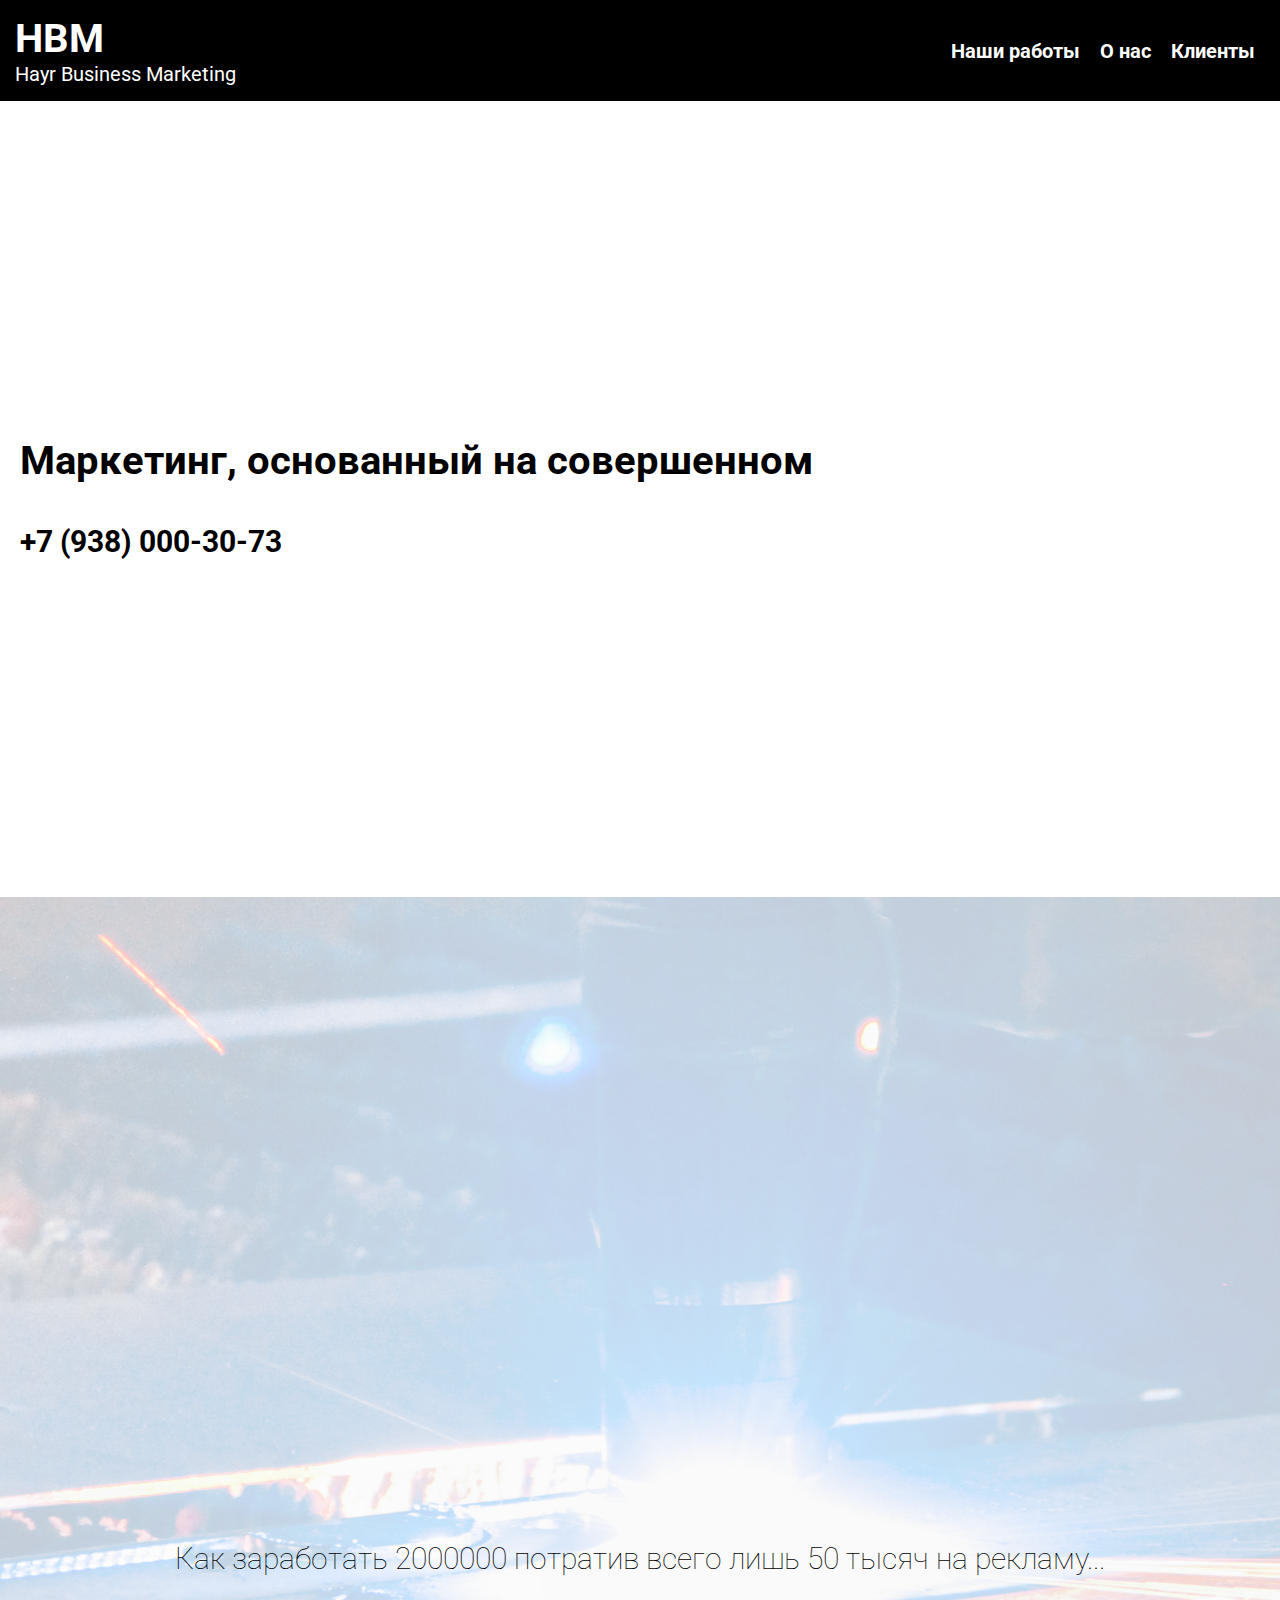
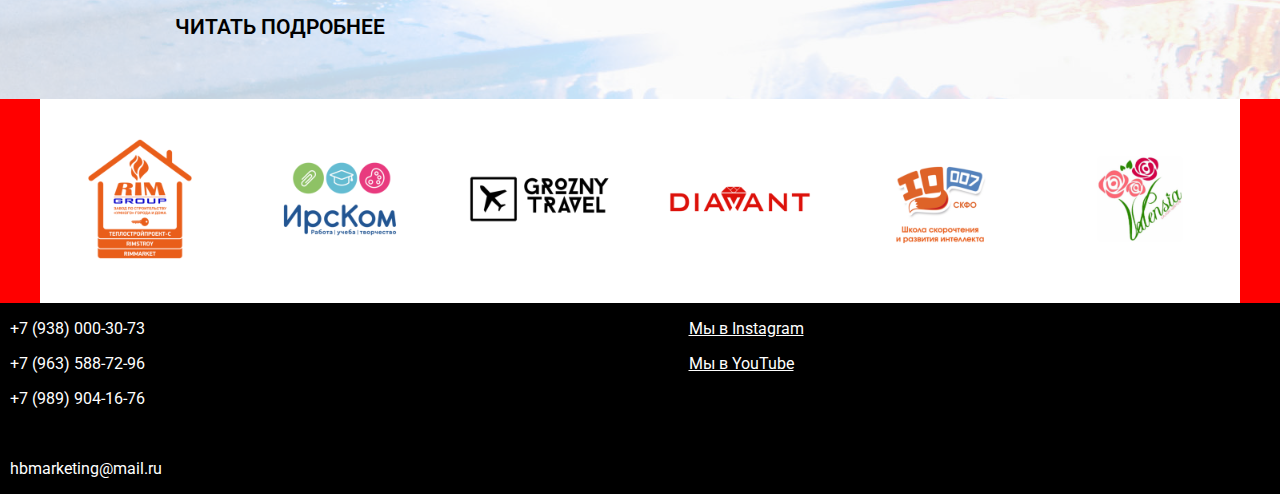
==== index.html @ 69ad3231 "added about-us" ====
<!DOCTYPE html>
<html>
  <head>
    <meta charset="utf-8">
    <meta name="viewport" content="width=device-width, initial-scale=1.0">
    <title>HBM</title>
    <link rel="stylesheet" href="static/styles/sliderStyles.css">
    <link rel="stylesheet" href="static/styles/documentStyles.css">
    <link rel="stylesheet" href="static/styles/headerStyles.css">
    <link rel="stylesheet" href="static/styles/carouselStyles.css">
    <link rel="stylesheet" href="static/styles/footerStyles.css">
    <!-- <link rel="stylesheet" href="static/styles/aboutStyles.css"> -->
    <script src="static/scripts/slider.js"></script>
    <script src="static/scripts/carousel.js"></script>
    <script src="static/scripts/header.js"></script>
    <script src="static/scripts/scrollto.js"></script>
    <link rel="stylesheet" href="https://use.fontawesome.com/releases/v5.7.2/css/all.css" integrity="sha384-fnmOCqbTlWIlj8LyTjo7mOUStjsKC4pOpQbqyi7RrhN7udi9RwhKkMHpvLbHG9Sr" crossorigin="anonymous">
    <link href="https://fonts.googleapis.com/css?family=Roboto:100,400&amp;subset=cyrillic-ext" rel="stylesheet">
  </head>
  <body>
    <header>
      <div class="head">
        <div class="logo">
          <div class="hbm-text">
            HBM
          </div>
          <div class="hayr-text">
            Hayr Business Marketing
          </div>
        </div>
        <nav>
          <div class="nav-item">
            <span class="one">Наши работы</span>
          </div>
          <div class="nav-item">
            <span class="two">О нас</span>
          </div>
          <div class="nav-item">
            <span class="three">Клиенты</span>
          </div>
          <div class="icon-burger">
            &#9776;
          </div>
          <div class="icon-close">
            &#215;
          </div>
        </nav>
        <div class="nav2">
          <div class="nav2-item">
            <span class="one2">Наши работы</span>
          </div>
          <div class="nav2-item">
            <span class="two2">О нас</span>
          </div>
          <div class="nav2-item">
            <span class="three2">Клиенты</span>
          </div>
        </div>
      </div>
      <div class="utp">
        <span>Маркетинг, основанный на совершенном</span>
      </div>
      <div class="utp-number">
        <span>+7 (938) 000-30-73</span>
      </div>
    </header>

    <div class="marketing-kit">
      <div class="kit-images-container">
        <div class="kit-image"></div>
        <div class="kit-image"></div>
      </div>
      <div class="to-left">
        <i class="fas fa-angle-left"></i>
      </div>
      <div class="to-right">
        <i class="fas fa-angle-right"></i>
      </div>
      <div class="image-number-indicator">
        <i id="indicator-1" class="fas fa-circle" data-utp="Как заработать 2000000 потратив всего лишь 50 тысяч на рекламу..." data-color="black"></i>
        <i id="indicator-2" class="fas fa-circle" data-utp="Как вне сезона продать в 2 раза больше билетов..." data-color="white"></i>
      </div>
      <div class="read-about">
        <div class="info-about-kit">
          <p class="about-kit-text"></p>
          <span class="kit-info-transformer-0">ЧИТАТЬ ПОДРОБНЕЕ</span>
          <div class="kit">
            <div class="kit-info">
              <span class="kit-info-transformer-100">Закрыть</span>
            </div>
            <div class="kit-info-content">
              <div class="aqd">
                И все это по воле ВСЕВЫШНЕГО!
              </div>
            </div>
          </div>
        </div>
      </div>
    </div>

    <div class="about-company">
      <!-- <div>
        <p>Потратив много денег на саморазвитие, оттачивание навыков и практику полученных знаний мы научились не тратить попросту деньги наших клиентов!</p>

        <p>Ведь бизнесмену важно, чтобы каждый потраченный на рекламу и маркетинг рубль, принес максимальную отдачу.</p>

        <p>Грамотно составленная стратегия маркетинга и высокая конверсия – это лучшие показатели нашей работы. Клиенты агентства HBM давно убедились в эффективности работы с нами и поэтому мы заключаем контракты на длительный период.</p>

        <p>Не мало важно учесть миссию и главные принципы компании HBМ:</p>

        <p>Миссия компании – изменить понимание маркетинга во всем мире, с того чтобы обманывать потребителя различными уловками, на то чтобы приносить максимальную пользу людям используя халяльные методы продвижения продукта.</p>
      </div> -->
    </div>

    <div class="our-clients">
      <div class="scroll-left"></div>
      <div class="carousel">
        <div class="clients-logos-container">
          <div><img src="static/clients-logos/0.png" alt="Rim Group" title="Rim Group"></div>
          <div><img src="static/clients-logos/1.png" alt="IrsKom" title="IrsKom"></div>
          <div><img src="static/clients-logos/2.png" alt="Grozny Travel" title="Grozny Travel"></div>
          <div><img src="static/clients-logos/3.png" alt="DIAMANT" title="DIAMANT"></div>
          <div><img src="static/clients-logos/4.png" alt="IQ007" title="IQ007"></div>
          <div><img src="static/clients-logos/5.png" alt="Valensia" title="Valensia"></div>
          <div><img src="static/clients-logos/6.png" alt="Intellect PRO" title="Intellect PRO"></div>
        </div>
      </div>
      <div class="scroll-right"></div>
    </div>

    <footer>
      <div class="contacts">
        <p>+7 (938) 000-30-73</p>
        <p>+7 (963) 588-72-96</p>
        <p>+7 (989) 904-16-76</p>
        <br>
        <p>hbmarketing@mail.ru</p>
      </div>
      <div class="soc-nets">
        <p><span class="soc-icon"><i class="fab fa-instagram"></i></span><a href="https://www.instagram.com/hbmarketing_official/" target="_blank">Мы в Instagram</a></p>
        <p><span class="soc-icon"><i class="fab fa-youtube"></i></span><a href="https://www.youtube.com/channel/UCZMUJMA3YlCwid9wkHup55A" target="_blank">Мы в YouTube</a></p>
      </div>
    </footer>
  </body>
</html>
---- static/styles/sliderStyles.css ----
.marketing-kit {
  position: relative;
  width: 100%;
  height: 100vh;
  min-height: 500px;
  overflow-x: hidden;
  margin: 0;
}

.kit-images-container {
  display: flex;
  width: 200%;
  height: 100%;
  transition: all 0.5s linear;
}

.kit-image {
  display: flex;
  width: 100vw;
  height: 100%;
}

.kit-image:nth-child(1) {
  background: #000 url('../slider-images/1.svg') center center no-repeat;
  background-size: cover;
}

.kit-image:nth-child(2) {
  background: #000 url('../slider-images/2.svg') center center no-repeat;
  background-size: cover;
}

.to-left,
.to-right {
  position: absolute;
  top: 45%;
  font-size: 70px;
  color: white;
}

.to-left {
  left: 10px;
}

.to-right {
  right: 10px;
}

.image-number-indicator {
  position: absolute;
  bottom: 20px;
  left: 47%;
  font-size: 15px;
}

.fa-circle {
  padding: 0 0.2em;
}

.read-about {
  display: flex;
  justify-content: center;
  position: absolute;
  bottom: 38px;
  left: 45px;
  right: 45px;
  padding: 20px 10px;
  font-size: 30px;
  font-weight: 100;
}

.info-about-kit span {
  font-size: 21px;
  font-weight: 600;
  cursor: pointer;
}

.info-about-kit span:hover {
  color: gray;
}

.kit {
  display: flex;
  flex-direction: column;
  position: fixed;
  top: 0;
  left: 0;
  z-index: 4000;
  transform-origin: right top;
  transform: translateX(-100%);
  transition: all 0.5s linear;
  width: 100%;
  height: 100vh;
  background-color: rgba(0, 0, 0, 0.9);
}

.kit-info {
  padding: 5px 10px;
  font-size: 25px;
  text-align: right;
  color: white;
  background-color: black;
}

.kit-info span {
  cursor: pointer;
  font-weight: 400;
}

.kit-info-content {
  flex-grow: 1;
  background-color: white;
}

.chapter {
  color: black;
}
---- static/styles/documentStyles.css ----
body {
  margin: 0;
  font-family: 'Roboto', sans-serif;
  overflow-x: hidden;
}
---- static/styles/headerStyles.css ----
header {
  display: flex;
  flex-direction: column;
  justify-content: center;
  font-weight: bold;
  width: 100%;
  height: 100vh;
  min-height: 500px;
  margin-top: 98px;
}

.head {
  display: flex;
  position: fixed;
  top: 0;
  left: 0;
  right: 0;
  z-index: 3000;
  background-color: black;
  color: white;
  padding: 15px;
}

.logo {
  display: flex;
  flex-direction: column;
}

.hbm-text {
  font-weight: bold;
  font-size: 40px;
}

.hayr-text {
  font-size: 20px;
  font-weight: lighter;
}

nav {
  display: flex;
  flex-grow: 1;
  justify-content: flex-end;
  align-items: center;
  font-weight: bold;
  font-size: 20px;
}

.nav-item {
  margin: 0 10px;
  padding: 20px 0;
}

.nav-item:hover {
  border-bottom: 3px solid white;
}

.nav-item span {
  color: white;
  cursor: pointer;
}

.icon-burger {
  display: none;
  font-size: 55px;
  cursor: pointer;
}
.icon-close {
  display: none;
  font-size: 75px;
  line-height: 0;
  cursor: pointer;
}

.nav2 {
  display: flex;
  flex-direction: column;
  position: absolute;
  top: 95px;
  right: 0;
  z-index: 2999;
  background-color: black;
  font-size: 20px;
  font-weight: bold;
  padding: 30px 20px;
  transform: translateX(1000%);
  transform-origin: top right;
  transition: all 0.2s linear;
}

.nav2-item {
  margin: 5px 0;
  padding-left: 10px;
}

.nav2-item:hover {
  border-left: 3px solid white;
}

.nav2-item span {
  color: white;
  cursor: pointer;
}

.utp {
  font-size: 40px;
  padding: 20px;
}

.utp-number {
  font-size: 30px;
  padding: 20px;
}

@media screen and (max-width: 719px) {
  .nav-item {
    display: none;
  }
  .icon-burger {
    display: block;
  }
}
---- static/styles/carouselStyles.css ----
.our-clients {
  max-width: 100%;
  display: flex;
}

.carousel {
  flex-grow: 1;
  min-width: 200px;
  overflow-x: hidden;
}

.scroll-left,
.scroll-right {
  background-color: red;
  flex-basis: 40px;
  min-width: 40px;
}

.clients-logos-container {
  display: flex;
  width: 1400px;
  transform-origin: 0 0;
  transform: translateX(0);
  margin: auto;
}

.clients-logos-container div img {
  width: 200px;
}
---- static/styles/footerStyles.css ----
footer {
  display: flex;
  flex-wrap: wrap;
  width: 100%;
  max-width: 100%;
  padding: 0 10px;
  background-color: black;
  color: white;
}

.contacts {
  flex-grow: 1;
}

.soc-nets {
  flex-grow: 1;
}

.soc-icon {
  display: inline-block;
  width: 30px;
  text-align: right;
  margin-right: 10px;
}

footer div a {
  color: white;
}
---- static/styles/aboutStyles.css ----
.about-company {
  padding: 10px;
  width: 100%;
  margin: 0;
  color: white;
  background-color: black;
}

.about-company div {
  width: 95%;
}
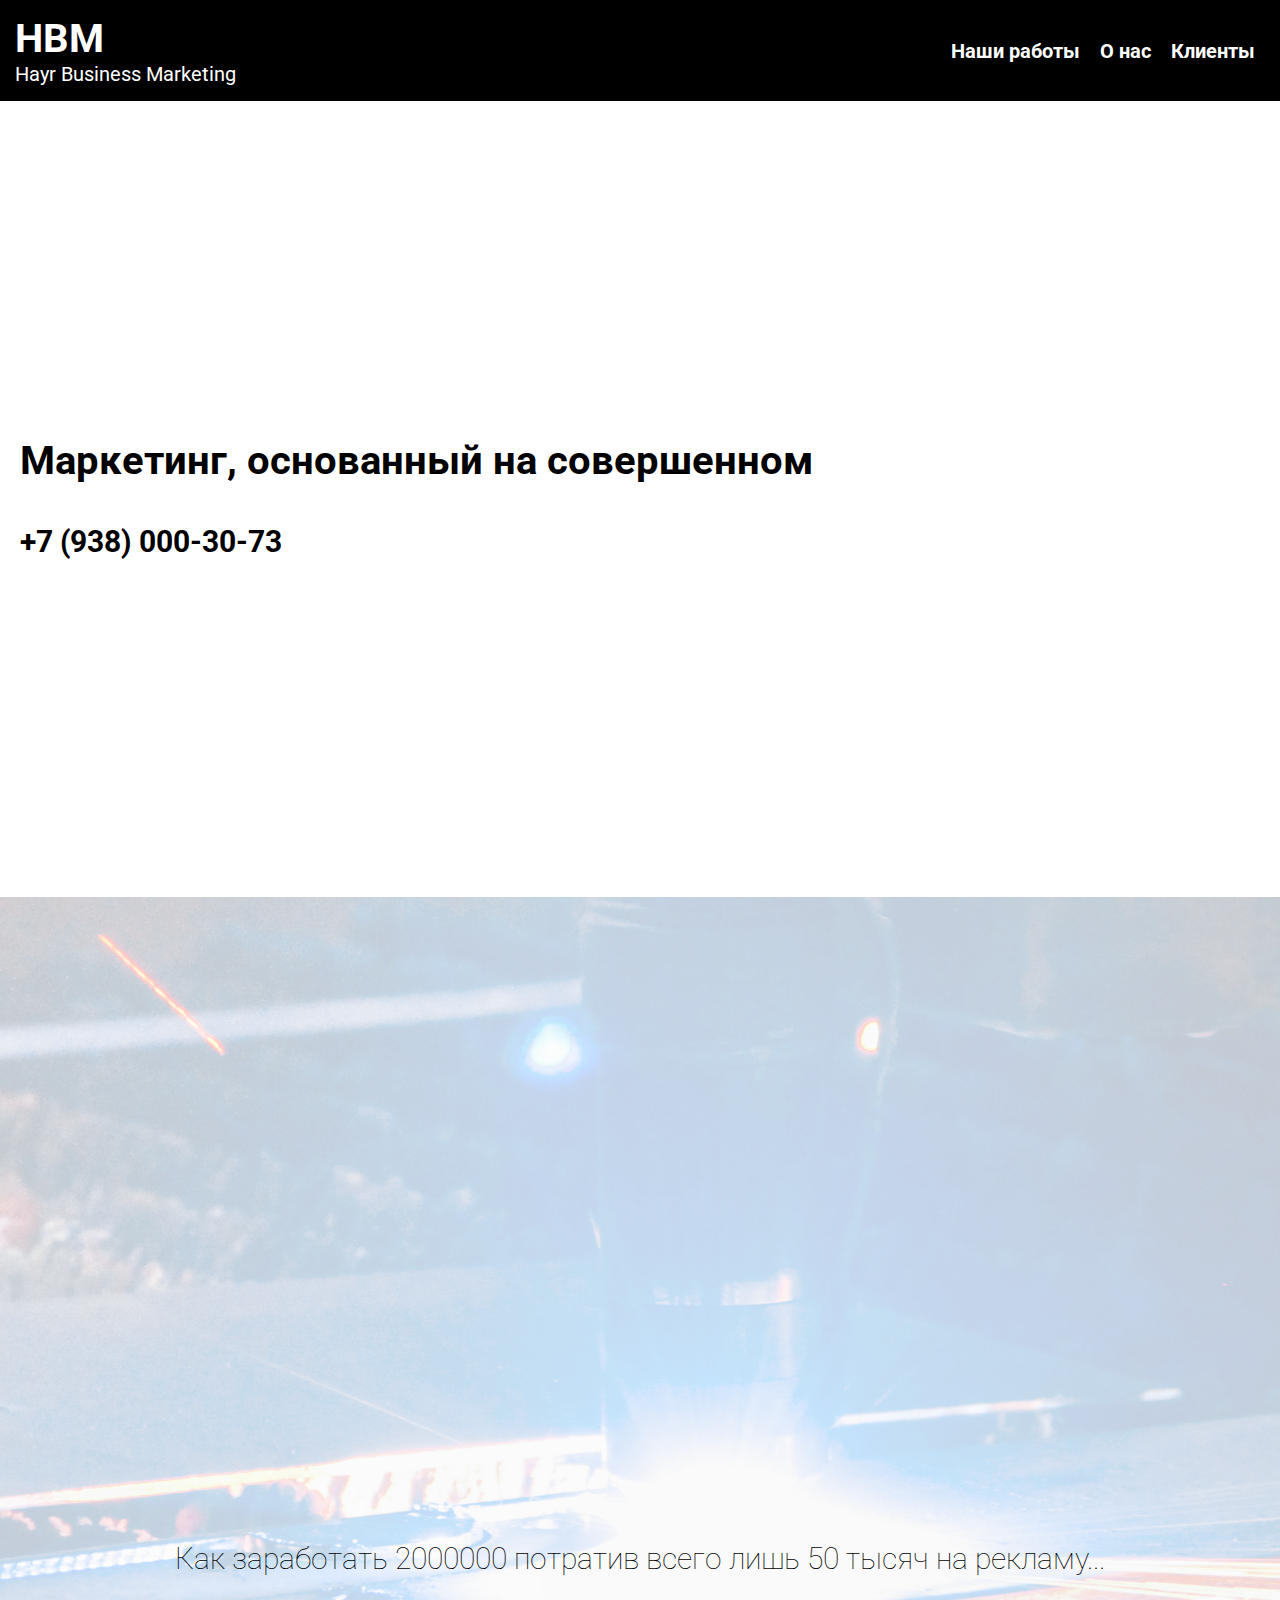
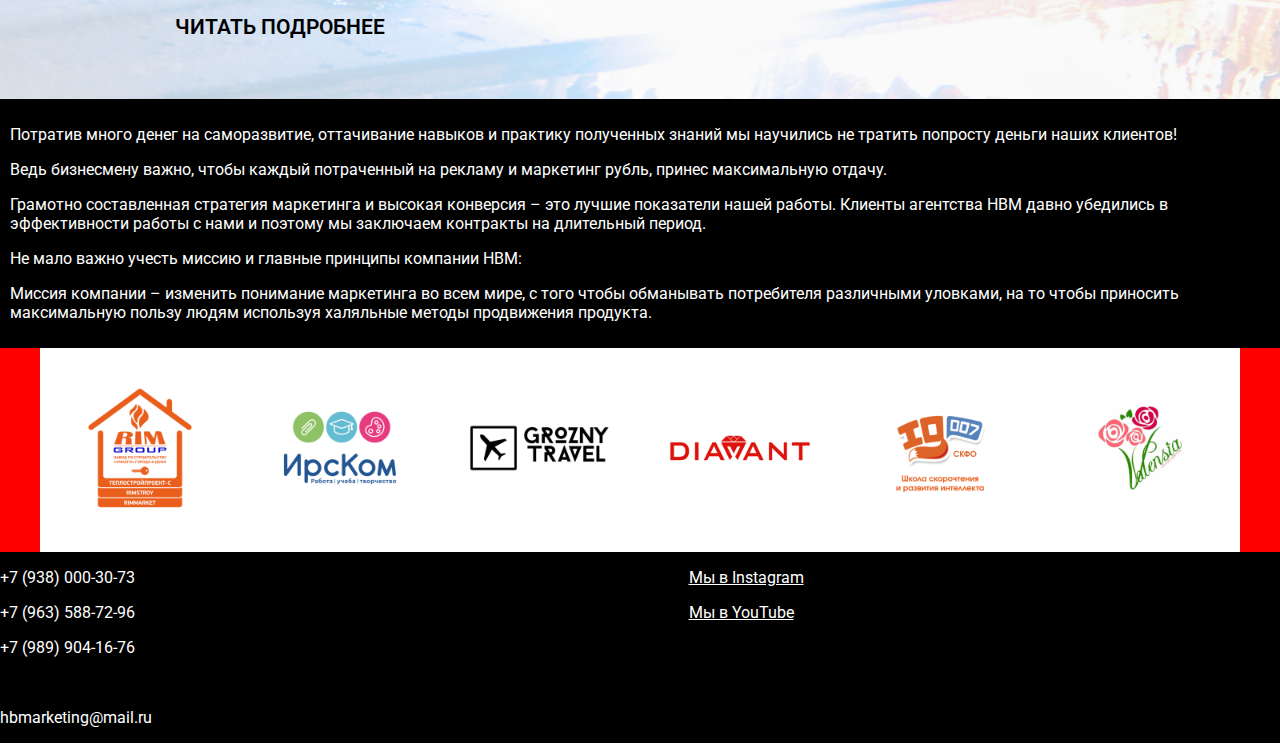
==== commit 2ce049c2: "added about-us" ====
--- a/index.html
+++ b/index.html
@@ -9,7 +9,7 @@
     <link rel="stylesheet" href="static/styles/headerStyles.css">
     <link rel="stylesheet" href="static/styles/carouselStyles.css">
     <link rel="stylesheet" href="static/styles/footerStyles.css">
-    <!-- <link rel="stylesheet" href="static/styles/aboutStyles.css"> -->
+    <link rel="stylesheet" href="static/styles/aboutStyles.css">
     <script src="static/scripts/slider.js"></script>
     <script src="static/scripts/carousel.js"></script>
     <script src="static/scripts/header.js"></script>
@@ -99,7 +99,7 @@
     </div>
 
     <div class="about-company">
-      <!-- <div>
+      <div>
         <p>Потратив много денег на саморазвитие, оттачивание навыков и практику полученных знаний мы научились не тратить попросту деньги наших клиентов!</p>
 
         <p>Ведь бизнесмену важно, чтобы каждый потраченный на рекламу и маркетинг рубль, принес максимальную отдачу.</p>
@@ -109,7 +109,7 @@
         <p>Не мало важно учесть миссию и главные принципы компании HBМ:</p>
 
         <p>Миссия компании – изменить понимание маркетинга во всем мире, с того чтобы обманывать потребителя различными уловками, на то чтобы приносить максимальную пользу людям используя халяльные методы продвижения продукта.</p>
-      </div> -->
+      </div>
     </div>
 
     <div class="our-clients">
--- a/static/styles/footerStyles.css
+++ b/static/styles/footerStyles.css
@@ -3,7 +3,6 @@
   flex-wrap: wrap;
   width: 100%;
   max-width: 100%;
-  padding: 0 10px;
   background-color: black;
   color: white;
 }
@@ -13,11 +12,13 @@
 }
 
 .soc-nets {
+  padding: 0 10px;
   flex-grow: 1;
 }
 
 .soc-icon {
   display: inline-block;
+  padding: 0 10px;
   width: 30px;
   text-align: right;
   margin-right: 10px;
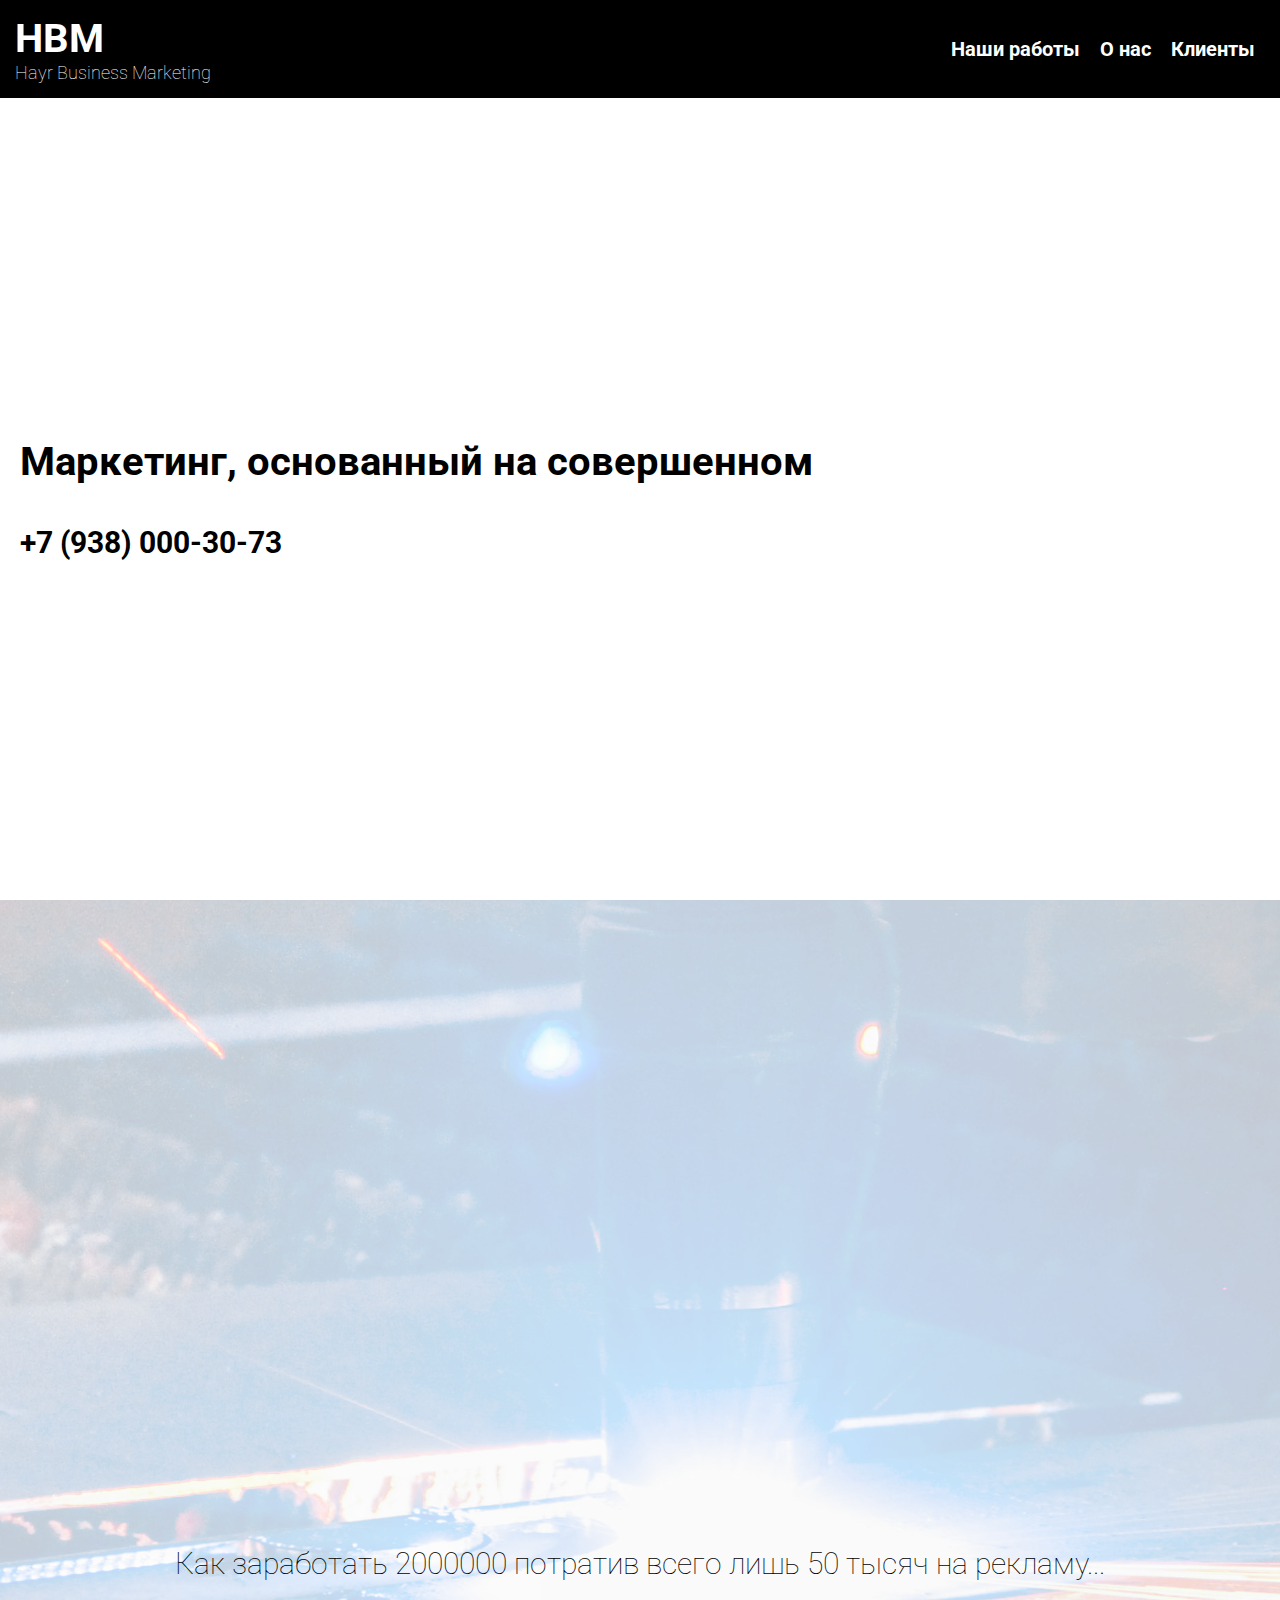
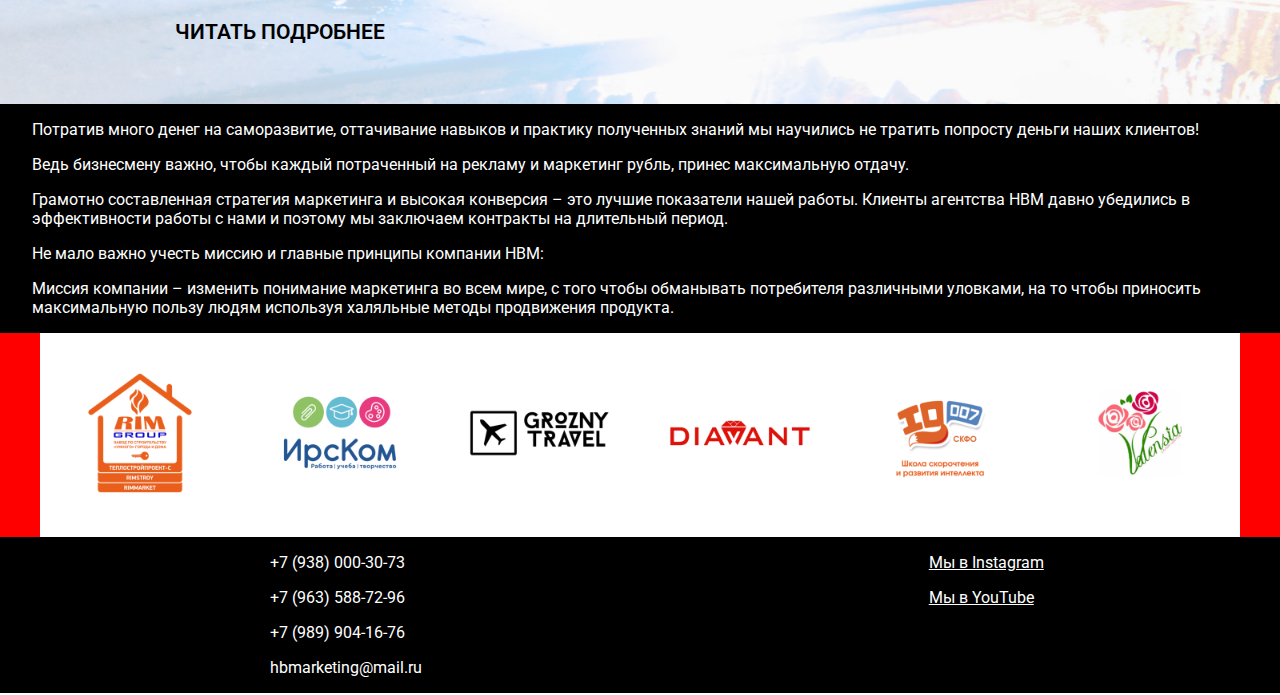
==== commit bea74f9b: "aaa" ====
--- a/index.html
+++ b/index.html
@@ -130,15 +130,48 @@
 
     <footer>
       <div class="contacts">
-        <p>+7 (938) 000-30-73</p>
-        <p>+7 (963) 588-72-96</p>
-        <p>+7 (989) 904-16-76</p>
-        <br>
-        <p>hbmarketing@mail.ru</p>
+        <div>
+          <p>
+            <span class="soc-icon">
+              <i class="fas fa-phone"></i>
+            </span>
+            +7 (938) 000-30-73
+          </p>
+          <p>
+            <span class="soc-icon">
+              <i class="fas fa-phone"></i>
+            </span>
+            +7 (963) 588-72-96
+          </p>
+          <p>
+            <span class="soc-icon">
+              <i class="fas fa-phone"></i>
+            </span>
+            +7 (989) 904-16-76
+          </p>
+          <p>
+            <span class="soc-icon">
+              <i class="far fa-envelope"></i>
+            </span>
+            hbmarketing@mail.ru
+          </p>
+        </div>
       </div>
       <div class="soc-nets">
-        <p><span class="soc-icon"><i class="fab fa-instagram"></i></span><a href="https://www.instagram.com/hbmarketing_official/" target="_blank">Мы в Instagram</a></p>
-        <p><span class="soc-icon"><i class="fab fa-youtube"></i></span><a href="https://www.youtube.com/channel/UCZMUJMA3YlCwid9wkHup55A" target="_blank">Мы в YouTube</a></p>
+        <div>
+          <p>
+            <span class="soc-icon">
+              <i class="fab fa-instagram"></i>
+            </span>
+            <a href="https://www.instagram.com/hbmarketing_official/" target="_blank">Мы в Instagram</a>
+          </p>
+          <p>
+            <span class="soc-icon">
+              <i class="fab fa-youtube"></i>
+            </span>
+            <a href="https://www.youtube.com/channel/UCZMUJMA3YlCwid9wkHup55A" target="_blank">Мы в YouTube</a>
+          </p>
+        </div>
       </div>
     </footer>
   </body>
--- a/static/styles/headerStyles.css
+++ b/static/styles/headerStyles.css
@@ -32,8 +32,8 @@
 }
 
 .hayr-text {
-  font-size: 20px;
-  font-weight: lighter;
+  font-size: 18px;
+  font-weight: 100;
 }
 
 nav {
--- a/static/styles/footerStyles.css
+++ b/static/styles/footerStyles.css
@@ -7,19 +7,16 @@
   color: white;
 }
 
-.contacts {
-  flex-grow: 1;
-}
-
+.contacts,
 .soc-nets {
-  padding: 0 10px;
+  display: flex;
+  justify-content: center;
   flex-grow: 1;
 }
 
 .soc-icon {
   display: inline-block;
-  padding: 0 10px;
-  width: 30px;
+  width: 20px;
   text-align: right;
   margin-right: 10px;
 }
--- a/static/styles/aboutStyles.css
+++ b/static/styles/aboutStyles.css
@@ -1,8 +1,10 @@
 .about-company {
-  padding: 10px;
+  display: flex;
+  justify-content: center;
   width: 100%;
   margin: 0;
   color: white;
+  font-weight: 400;
   background-color: black;
 }
 
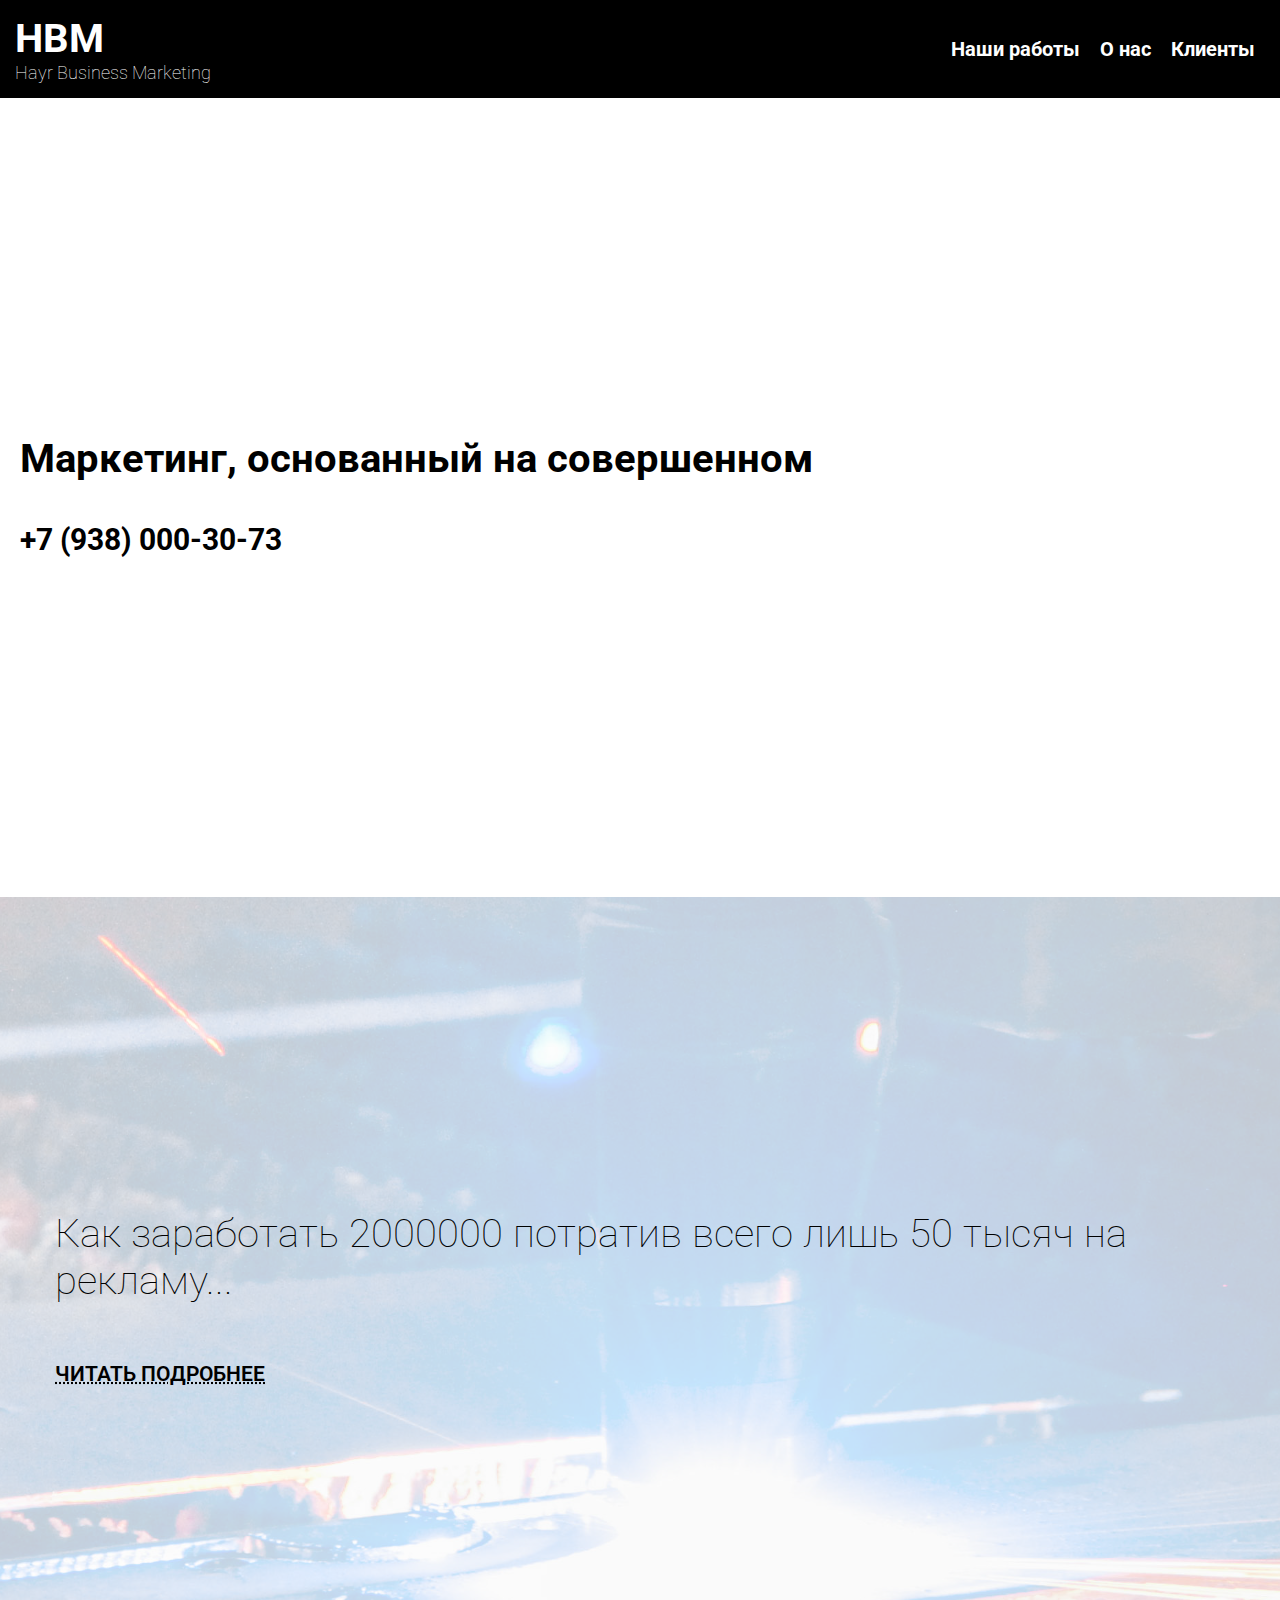
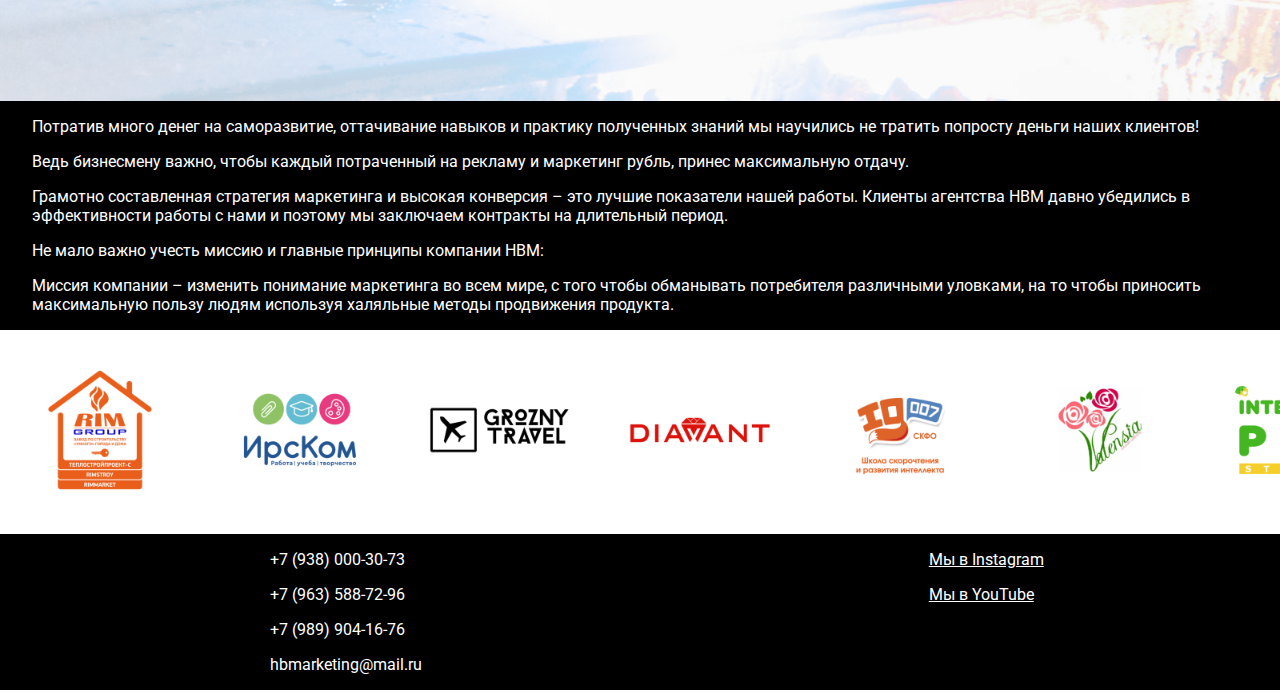
==== commit c1ae66e6: "fireinthehole" ====
--- a/index.html
+++ b/index.html
@@ -113,8 +113,9 @@
     </div>
 
     <div class="our-clients">
-      <div class="scroll-left"></div>
       <div class="carousel">
+        <div class="scroll-left"><i class="fas fa-chevron-left"></i></div>
+        <div class="scroll-right"><i class="fas fa-chevron-right"></i></div>
         <div class="clients-logos-container">
           <div><img src="static/clients-logos/0.png" alt="Rim Group" title="Rim Group"></div>
           <div><img src="static/clients-logos/1.png" alt="IrsKom" title="IrsKom"></div>
@@ -125,7 +126,6 @@
           <div><img src="static/clients-logos/6.png" alt="Intellect PRO" title="Intellect PRO"></div>
         </div>
       </div>
-      <div class="scroll-right"></div>
     </div>
 
     <footer>
--- a/static/styles/sliderStyles.css
+++ b/static/styles/sliderStyles.css
@@ -60,13 +60,19 @@
 .read-about {
   display: flex;
   justify-content: center;
+  align-items: center;
   position: absolute;
+  top: 0;
   bottom: 38px;
   left: 45px;
   right: 45px;
   padding: 20px 10px;
-  font-size: 30px;
+  font-size: 40px;
   font-weight: 100;
+}
+
+.info-about-kit > span {
+  text-decoration: underline dotted;
 }
 
 .info-about-kit span {
--- a/static/styles/headerStyles.css
+++ b/static/styles/headerStyles.css
@@ -6,7 +6,7 @@
   width: 100%;
   height: 100vh;
   min-height: 500px;
-  margin-top: 98px;
+  margin-top: 95px;
 }
 
 .head {
@@ -62,6 +62,7 @@
 .icon-burger {
   display: none;
   font-size: 55px;
+  line-height: 0;
   cursor: pointer;
 }
 .icon-close {
@@ -102,11 +103,13 @@
 }
 
 .utp {
+  color: black;
   font-size: 40px;
   padding: 20px;
 }
 
 .utp-number {
+  color: black;
   font-size: 30px;
   padding: 20px;
 }
--- a/static/styles/carouselStyles.css
+++ b/static/styles/carouselStyles.css
@@ -1,4 +1,5 @@
 .our-clients {
+  position: relative;
   max-width: 100%;
   display: flex;
 }
@@ -11,9 +12,26 @@
 
 .scroll-left,
 .scroll-right {
-  background-color: red;
-  flex-basis: 40px;
-  min-width: 40px;
+  position: absolute;
+  top: 22px;
+  z-index: 7000;
+  align: center;
+  color: rgba(0, 0, 0, 0.5);
+}
+
+.scroll-left {
+  left: 0;
+  text-align: left;
+}
+
+.scroll-right {
+  right: 0;
+  text-align: right;
+}
+
+.fa-chevron-left,
+.fa-chevron-right {
+  font-size: 10rem;
 }
 
 .clients-logos-container {
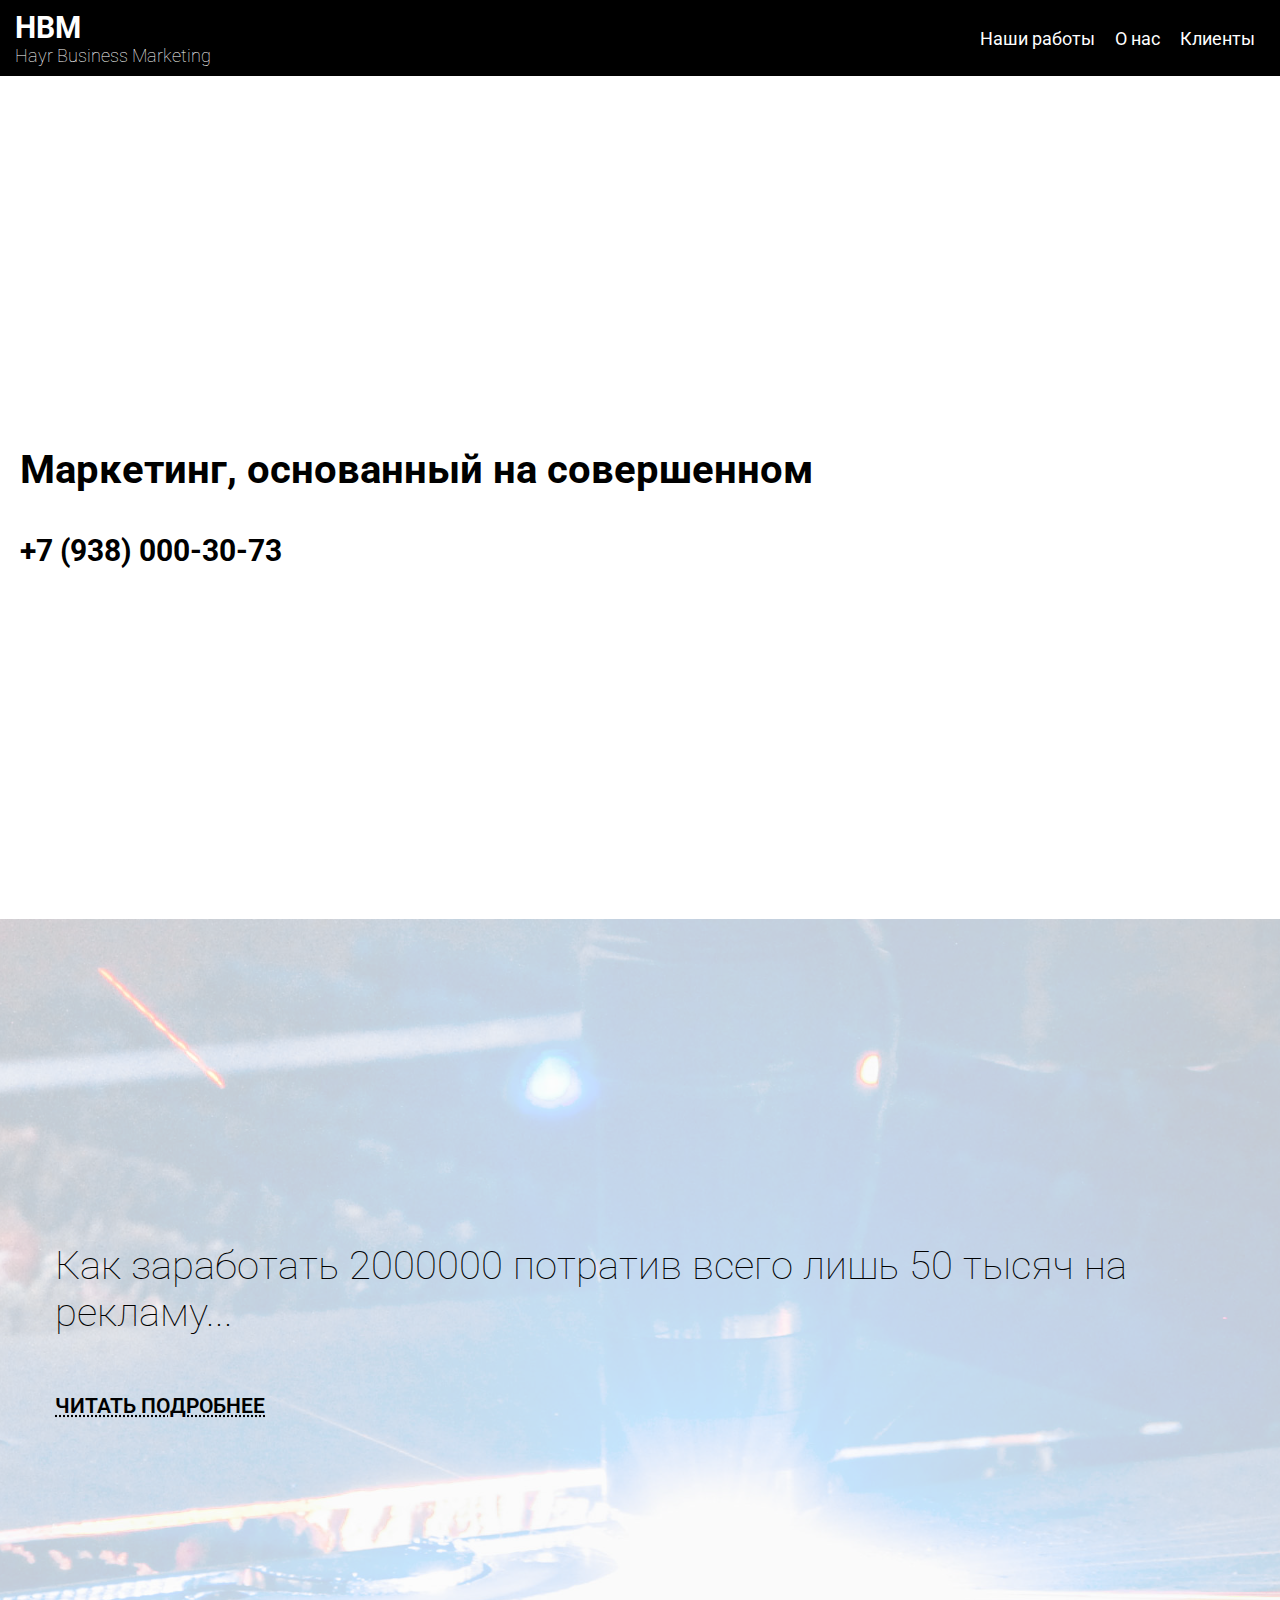
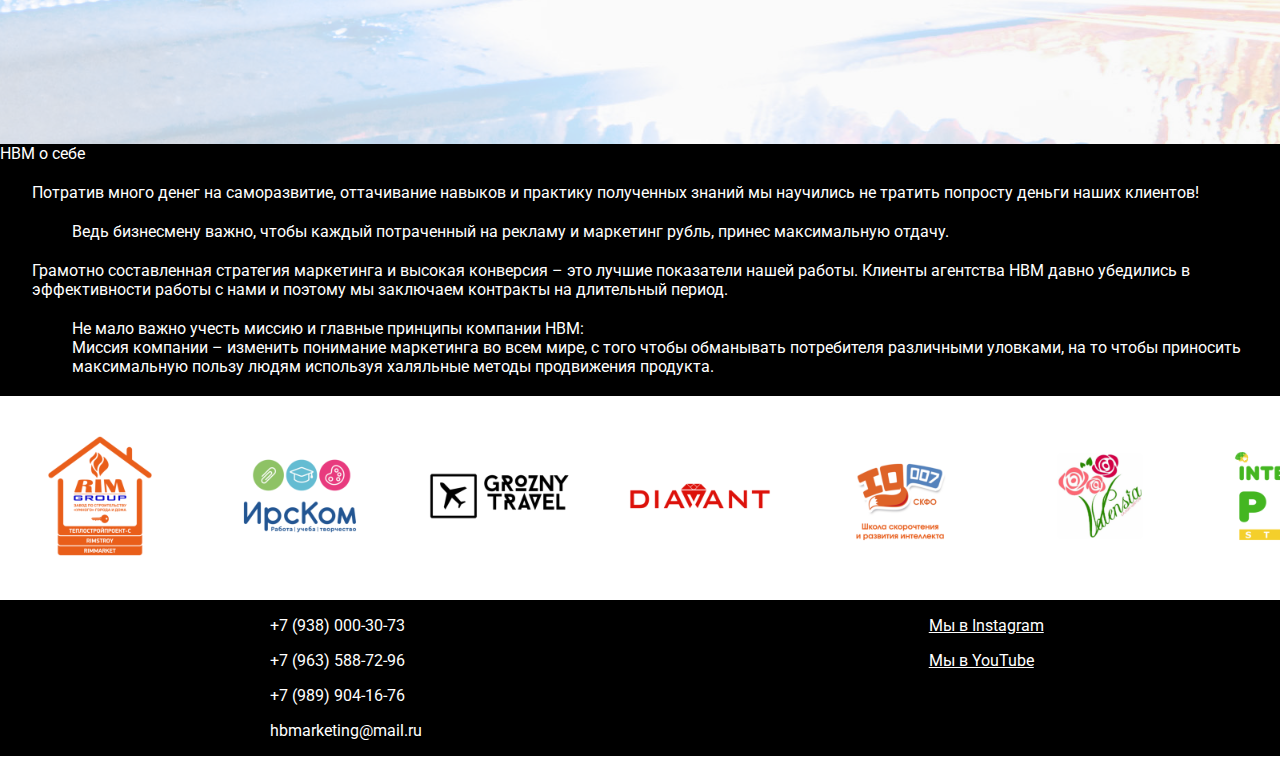
==== commit c287b61f: "added about-us-title and about-text-icon's" ====
--- a/index.html
+++ b/index.html
@@ -85,30 +85,51 @@
           <p class="about-kit-text"></p>
           <span class="kit-info-transformer-0">ЧИТАТЬ ПОДРОБНЕЕ</span>
           <div class="kit">
-            <div class="kit-info">
-              <span class="kit-info-transformer-100">Закрыть</span>
-            </div>
-            <div class="kit-info-content">
-              <div class="aqd">
-                И все это по воле ВСЕВЫШНЕГО!
-              </div>
-            </div>
+            
           </div>
         </div>
       </div>
     </div>
 
-    <div class="about-company">
-      <div>
-        <p>Потратив много денег на саморазвитие, оттачивание навыков и практику полученных знаний мы научились не тратить попросту деньги наших клиентов!</p>
-
-        <p>Ведь бизнесмену важно, чтобы каждый потраченный на рекламу и маркетинг рубль, принес максимальную отдачу.</p>
-
-        <p>Грамотно составленная стратегия маркетинга и высокая конверсия – это лучшие показатели нашей работы. Клиенты агентства HBM давно убедились в эффективности работы с нами и поэтому мы заключаем контракты на длительный период.</p>
-
-        <p>Не мало важно учесть миссию и главные принципы компании HBМ:</p>
-
-        <p>Миссия компании – изменить понимание маркетинга во всем мире, с того чтобы обманывать потребителя различными уловками, на то чтобы приносить максимальную пользу людям используя халяльные методы продвижения продукта.</p>
+    <div class="about-us">
+      <div class="about-us-title">
+        HBM о себе <span><i class="fas fa-chevron-down"></i></span>
+      </div>
+      <div class="about-company">
+        <article>
+          <div class="about-text-elem">
+            <div>
+              Потратив много денег на саморазвитие, оттачивание навыков и практику полученных знаний 
+              мы научились не тратить попросту деньги наших клиентов!
+            </div>
+            <div class="about-text-icon"><i class="fas fa-search-dollar"></i></div>
+          </div>
+          
+          <div class="about-text-elem">
+            <div class="about-text-icon"><i class="fas fa-chart-line"></i></div>
+            <div>
+              Ведь бизнесмену важно, чтобы каждый потраченный на рекламу и маркетинг рубль, принес максимальную отдачу.
+            </div>
+          </div>
+          
+          <div class="about-text-elem">
+          <div>
+              Грамотно составленная стратегия маркетинга и высокая конверсия – это лучшие показатели нашей работы. 
+              Клиенты агентства HBM давно убедились в эффективности работы с нами и поэтому мы заключаем контракты на длительный период.
+            </div>
+            <div class="about-text-icon"><i class="fas fa-file-signature"></i></div>
+          </div>
+          
+          <div class="about-text-elem">
+            <div class="about-text-icon"><i class="fas fa-heartbeat"></i></div>
+            <div>
+              Не мало важно учесть миссию и главные принципы компании HBМ:
+              <br>
+              Миссия компании – изменить понимание маркетинга во всем мире, с того чтобы обманывать потребителя различными уловками, 
+              на то чтобы приносить максимальную пользу людям используя халяльные методы продвижения продукта.
+            </div>
+          </div>
+        </article>
       </div>
     </div>
 
--- a/static/styles/sliderStyles.css
+++ b/static/styles/sliderStyles.css
@@ -84,40 +84,3 @@
 .info-about-kit span:hover {
   color: gray;
 }
-
-.kit {
-  display: flex;
-  flex-direction: column;
-  position: fixed;
-  top: 0;
-  left: 0;
-  z-index: 4000;
-  transform-origin: right top;
-  transform: translateX(-100%);
-  transition: all 0.5s linear;
-  width: 100%;
-  height: 100vh;
-  background-color: rgba(0, 0, 0, 0.9);
-}
-
-.kit-info {
-  padding: 5px 10px;
-  font-size: 25px;
-  text-align: right;
-  color: white;
-  background-color: black;
-}
-
-.kit-info span {
-  cursor: pointer;
-  font-weight: 400;
-}
-
-.kit-info-content {
-  flex-grow: 1;
-  background-color: white;
-}
-
-.chapter {
-  color: black;
-}
--- a/static/styles/headerStyles.css
+++ b/static/styles/headerStyles.css
@@ -18,7 +18,7 @@
   z-index: 3000;
   background-color: black;
   color: white;
-  padding: 15px;
+  padding: 10px 15px;
 }
 
 .logo {
@@ -28,7 +28,7 @@
 
 .hbm-text {
   font-weight: bold;
-  font-size: 40px;
+  font-size: 30px;
 }
 
 .hayr-text {
@@ -41,17 +41,17 @@
   flex-grow: 1;
   justify-content: flex-end;
   align-items: center;
-  font-weight: bold;
-  font-size: 20px;
+  font-weight: normal;
+  font-size: 18px;
 }
 
 .nav-item {
   margin: 0 10px;
-  padding: 20px 0;
+  padding: 10px 0;
 }
 
 .nav-item:hover {
-  border-bottom: 3px solid white;
+  border-bottom: 2px solid white;
 }
 
 .nav-item span {
@@ -76,13 +76,14 @@
   display: flex;
   flex-direction: column;
   position: absolute;
-  top: 95px;
+  top: 65px;
   right: 0;
   z-index: 2999;
   background-color: black;
-  font-size: 20px;
-  font-weight: bold;
+  font-weight: normal;
+  font-size: 18px;
   padding: 30px 20px;
+  box-sizing: border-box;
   transform: translateX(1000%);
   transform-origin: top right;
   transition: all 0.2s linear;
@@ -91,10 +92,12 @@
 .nav2-item {
   margin: 5px 0;
   padding-left: 10px;
+  padding-right: 2px;
 }
 
 .nav2-item:hover {
-  border-left: 3px solid white;
+  padding-right: 0px;
+  border-left: 2px solid white;
 }
 
 .nav2-item span {
--- a/static/styles/carouselStyles.css
+++ b/static/styles/carouselStyles.css
@@ -14,8 +14,7 @@
 .scroll-right {
   position: absolute;
   top: 22px;
-  z-index: 7000;
-  align: center;
+  z-index: 2998;
   color: rgba(0, 0, 0, 0.5);
 }
 
--- a/static/styles/aboutStyles.css
+++ b/static/styles/aboutStyles.css
@@ -1,13 +1,27 @@
+.about-us {
+  display: flex;
+  flex-direction: column;
+  width: 100%;
+  color: white;
+  background-color: black;
+}
+
 .about-company {
   display: flex;
   justify-content: center;
   width: 100%;
-  margin: 0;
-  color: white;
   font-weight: 400;
-  background-color: black;
 }
 
-.about-company div {
+.about-company > article {
   width: 95%;
 }
+
+.about-text-elem {
+  display: flex;
+  margin: 20px 0;
+}
+
+.about-text-icon {
+  padding: 0 20px;
+}
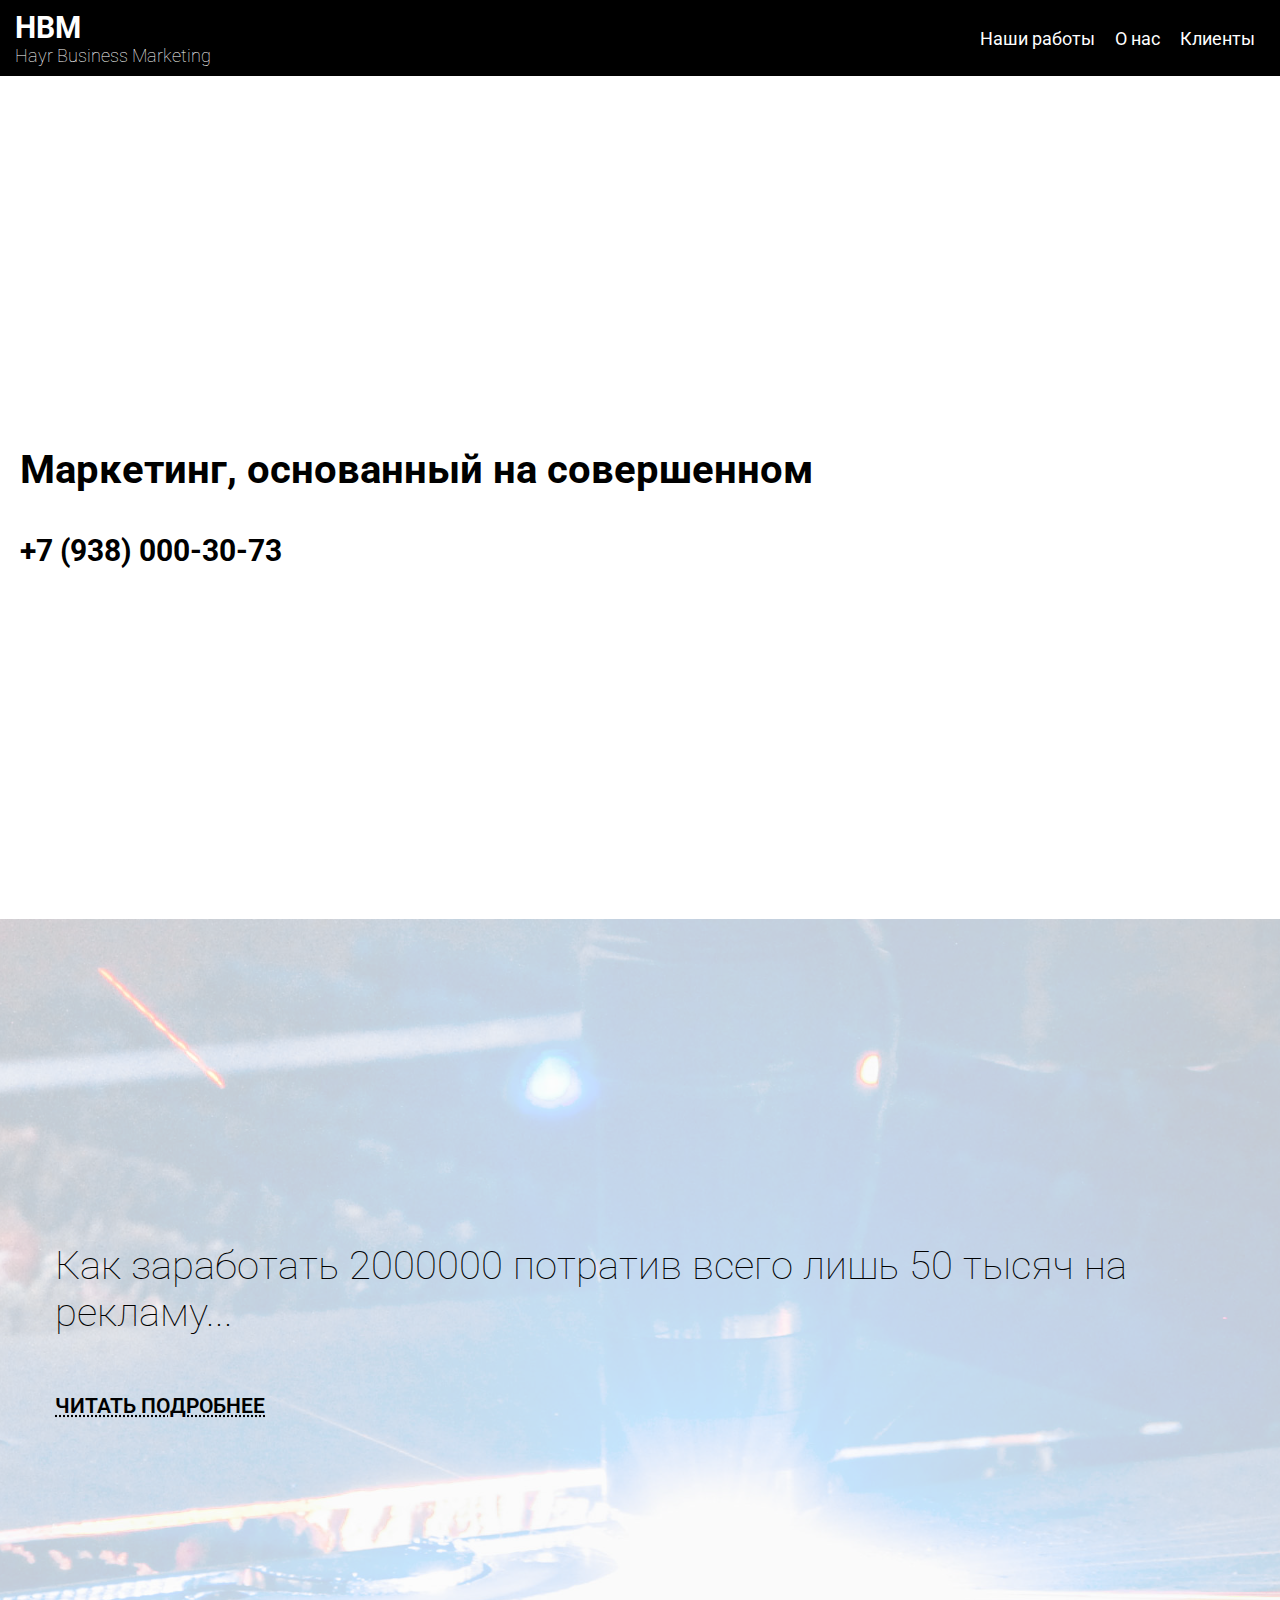
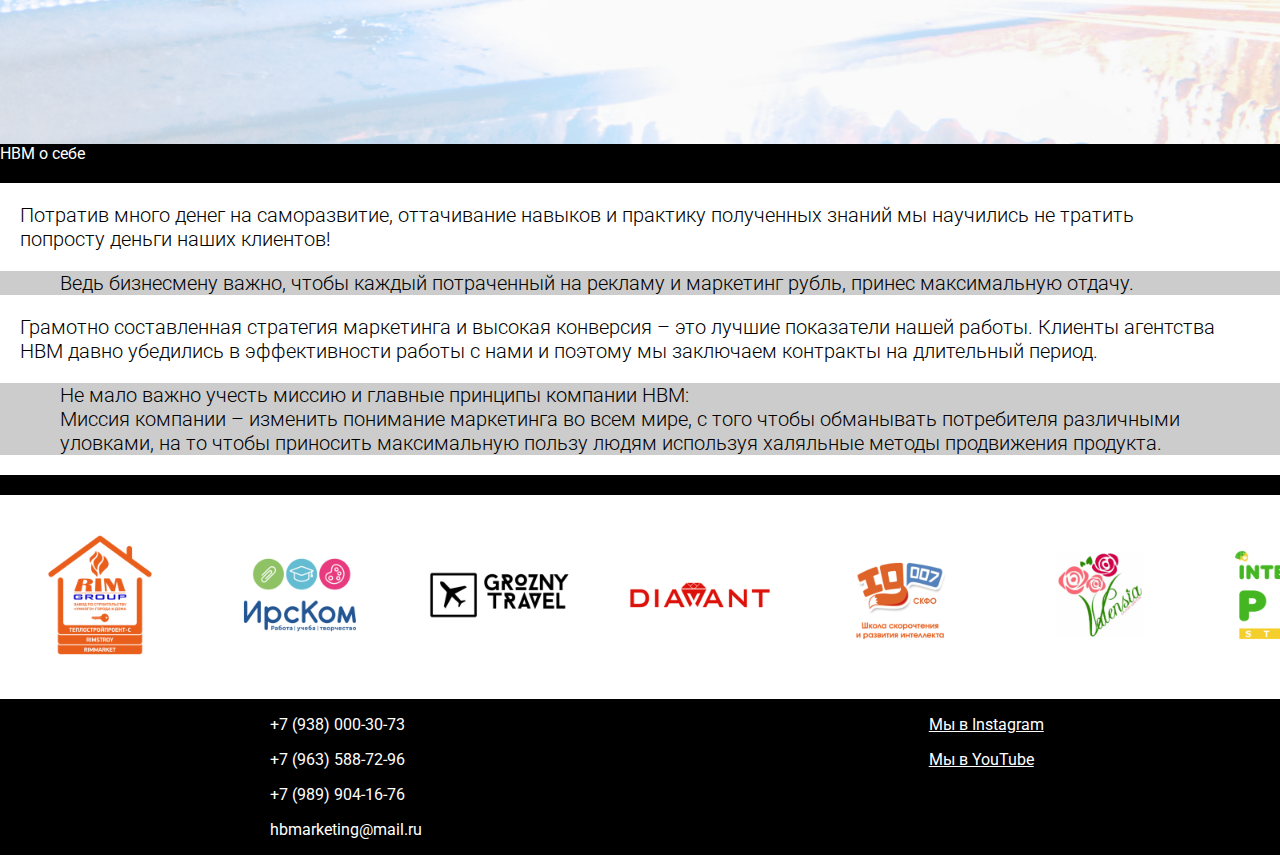
==== commit 0455f10c: "added about-us-title and about-text-icon's" ====
--- a/index.html
+++ b/index.html
@@ -15,7 +15,7 @@
     <script src="static/scripts/header.js"></script>
     <script src="static/scripts/scrollto.js"></script>
     <link rel="stylesheet" href="https://use.fontawesome.com/releases/v5.7.2/css/all.css" integrity="sha384-fnmOCqbTlWIlj8LyTjo7mOUStjsKC4pOpQbqyi7RrhN7udi9RwhKkMHpvLbHG9Sr" crossorigin="anonymous">
-    <link href="https://fonts.googleapis.com/css?family=Roboto:100,400&amp;subset=cyrillic-ext" rel="stylesheet">
+    <link href="https://fonts.googleapis.com/css?family=Roboto:100,300,400,500&amp;subset=cyrillic" rel="stylesheet"> 
   </head>
   <body>
     <header>
@@ -96,40 +96,38 @@
         HBM о себе <span><i class="fas fa-chevron-down"></i></span>
       </div>
       <div class="about-company">
-        <article>
-          <div class="about-text-elem">
-            <div>
-              Потратив много денег на саморазвитие, оттачивание навыков и практику полученных знаний 
-              мы научились не тратить попросту деньги наших клиентов!
-            </div>
-            <div class="about-text-icon"><i class="fas fa-search-dollar"></i></div>
+        <div class="about-text-elem">
+          <div>
+            Потратив много денег на саморазвитие, оттачивание навыков и практику полученных знаний 
+            мы научились не тратить попросту деньги наших клиентов!
           </div>
-          
-          <div class="about-text-elem">
-            <div class="about-text-icon"><i class="fas fa-chart-line"></i></div>
-            <div>
-              Ведь бизнесмену важно, чтобы каждый потраченный на рекламу и маркетинг рубль, принес максимальную отдачу.
-            </div>
+          <div class="about-text-icon"><i class="fas fa-search-dollar"></i></div>
+        </div>
+        
+        <div class="about-text-elem">
+          <div class="about-text-icon"><i class="fas fa-chart-line"></i></div>
+          <div>
+            Ведь бизнесмену важно, чтобы каждый потраченный на рекламу и маркетинг рубль, принес максимальную отдачу.
           </div>
-          
-          <div class="about-text-elem">
+        </div>
+        
+        <div class="about-text-elem">
+        <div>
+            Грамотно составленная стратегия маркетинга и высокая конверсия – это лучшие показатели нашей работы. 
+            Клиенты агентства HBM давно убедились в эффективности работы с нами и поэтому мы заключаем контракты на длительный период.
+          </div>
+          <div class="about-text-icon"><i class="fas fa-file-signature"></i></div>
+        </div>
+        
+        <div class="about-text-elem">
+          <div class="about-text-icon"><i class="fas fa-heartbeat"></i></div>
           <div>
-              Грамотно составленная стратегия маркетинга и высокая конверсия – это лучшие показатели нашей работы. 
-              Клиенты агентства HBM давно убедились в эффективности работы с нами и поэтому мы заключаем контракты на длительный период.
-            </div>
-            <div class="about-text-icon"><i class="fas fa-file-signature"></i></div>
+            Не мало важно учесть миссию и главные принципы компании HBМ:
+            <br>
+            Миссия компании – изменить понимание маркетинга во всем мире, с того чтобы обманывать потребителя различными уловками, 
+            на то чтобы приносить максимальную пользу людям используя халяльные методы продвижения продукта.
           </div>
-          
-          <div class="about-text-elem">
-            <div class="about-text-icon"><i class="fas fa-heartbeat"></i></div>
-            <div>
-              Не мало важно учесть миссию и главные принципы компании HBМ:
-              <br>
-              Миссия компании – изменить понимание маркетинга во всем мире, с того чтобы обманывать потребителя различными уловками, 
-              на то чтобы приносить максимальную пользу людям используя халяльные методы продвижения продукта.
-            </div>
-          </div>
-        </article>
+        </div>
       </div>
     </div>
 
--- a/static/styles/aboutStyles.css
+++ b/static/styles/aboutStyles.css
@@ -7,21 +7,35 @@
 }
 
 .about-company {
-  display: flex;
-  justify-content: center;
-  width: 100%;
-  font-weight: 400;
-}
-
-.about-company > article {
-  width: 95%;
+  margin: 20px 0;
+  font-weight: 300;
+  color: black;
+  background-color: white;
 }
 
 .about-text-elem {
   display: flex;
+  justify-content: space-between;
+  align-items: center;
+  flex-wrap: nowrap;
   margin: 20px 0;
+  font-size: 20px;
+}
+
+.about-text-elem:nth-child(2n) {
+  background-color: #ccc;
+}
+
+.about-text-elem div:not(.about-text-icon) {
+  flex-grow: 1;
+  padding: 0 20px;
 }
 
 .about-text-icon {
   padding: 0 20px;
 }
+
+.about-text-icon > i {
+  vertical-align: middle;
+  font-size: 100px;
+}
